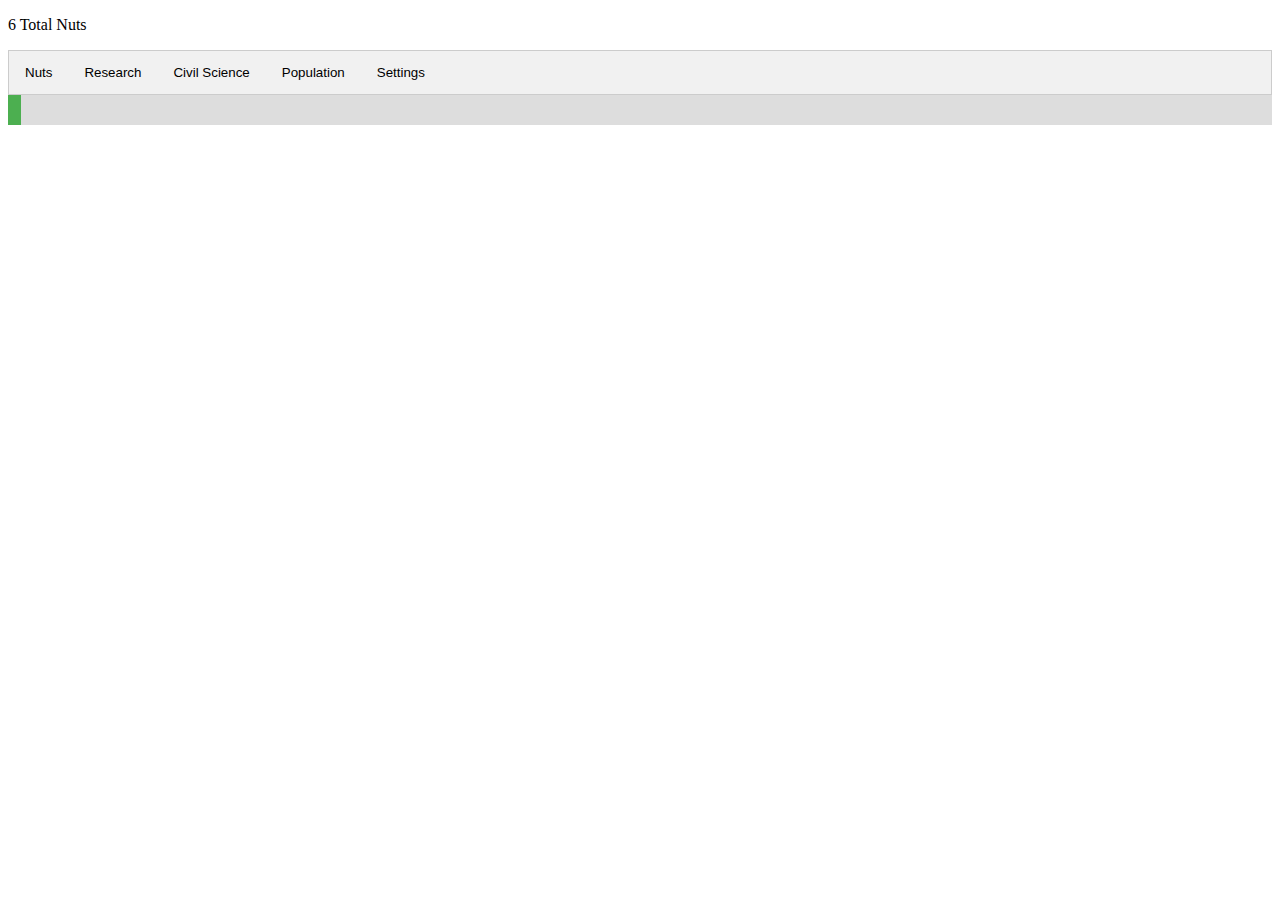
==== index.html @ a5c2f9e1 "First commit" ====
<!DOCTYPE html>
<html>
<head>
  <title>Nuts</title>
  <script src="main.js" charset="utf-8" type="text/javascript"></script>
  <link rel="stylesheet" type="text/css" href="style.css">
</head>

<body>
  <p id="nutsTotal">0 Nuts</p>
  <div class="main">
    <button class="tablinks" onclick="openTab(event, 'Gather')">Nuts</button>
    <button class="tablinks" onclick="openTab(event, 'Research')">Research</button>
    <button class="tablinks" onclick="openTab(event, 'Civil Science')">Civil Science</button>
    <button class="tablinks" onclick="openTab(event, 'Population')">Population</button>
    <button class="tablinks" onclick="openTab(event, 'Settings')">Settings</button>
  </div>

  <div id="Gather" class="tabcontent">
    <h3>Nuts</h3>
    <div id="myProgress" onclick:"move()">
      <div onclick="getNuts();" id="myBar" class="production"></div>
    </div>
      <button onclick="getNutsBulk()" class="buyBulk">x10</button>
      <br>

      <button onclick="shakeTree()" id="progressBar" class="production">Shake Tree</button>
  </div>

  <div id="Research" class="tabcontent">
    <h3>Research</h3>
    <a onclick="buyNutsPerClick()" id="perClickUpgrade" class="upgrade">Upgrade Nuts (Currently Level 1) Cost: 10 Nuts</a>
    <button onclick="buyEfficiencyUpgrade()" id="efficiencyUpgrade">Efficiency Upgrade (Currently Level 1) Cost: 100 Nuts </button>

  </div>

  <div id="Civil Science" class="tabcontent">
    <h3>Civil Science</h3>
  </div>

  <div id="Population" class="tabcontent">
    <h3>Population</h3>
  </div>

  <div id="Settings" class="tabcontent">
    <h3>Settings</h3>
  </div>
<div id="myProgress" onclick="move()">
  <div id="myBar"></div>
</div>

</body>
</html>
---- style.css ----
.main {
  overflow: hidden;
  border: 1px solid #ccc;
  background-color: #f1f1f1;
}

.main button {
  background-color: inherit;
  float: left;
  border: none;
  outline: none;
  cursor: pointer;
  padding: 14px 16px;
  transition: 0.2s;
}

.main button:hover {
  background-color: #ddd;
}

.main button:active {
  background-color: #ddd;
}

.tabcontent {
  display: none;
  padding: 6px 12px;
  border: 1px solid #ccc;
  border-top: none;
}

#progressBar {
  width: 0%;
  height: 20px;
  background color: #4CAF50;
}

#progressMeter {
  width: 100%;
  height: 20px;
  cursor: pointer;
  background: #ddd;
}


.upgrade {
  width: 100%;
  border: 1px solid black;
  cursor: pointer;
}

#myProgress {
  width: 100%;
  cursor: pointer;
  background-color: #ddd;
}

#myBar {
  width: 1%;
  height: 30px;
  background-color: #4CAF50;
}
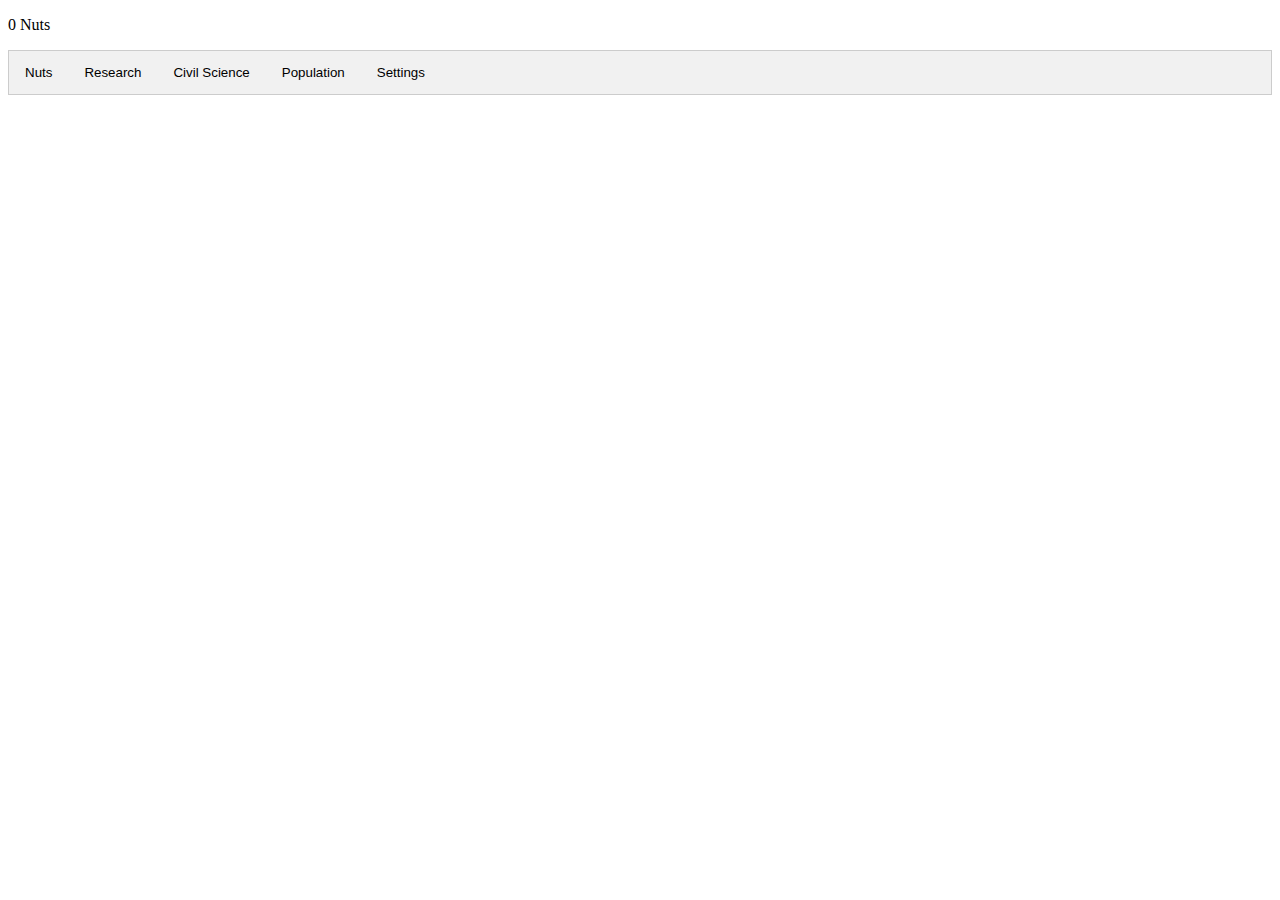
==== commit 904473d3: "Fixed progress bars. Need to add more gathers, change csS" ====
--- a/index.html
+++ b/index.html
@@ -18,15 +18,19 @@
 
   <div id="Gather" class="tabcontent">
     <h3>Nuts</h3>
-    <div id="myProgress" onclick:"move()">
-      <div onclick="getNuts();" id="myBar" class="production"></div>
+    <div id="myProgress" onclick="move(); getNuts()">
+      <div id="detail">Gather</div>
+      <div id="price">1/10sec</div>
+        <div id="myBar" class="production"></div>
+      </div>
     </div>
+<!--
       <button onclick="getNutsBulk()" class="buyBulk">x10</button>
       <br>
 
       <button onclick="shakeTree()" id="progressBar" class="production">Shake Tree</button>
   </div>
-
+-->
   <div id="Research" class="tabcontent">
     <h3>Research</h3>
     <a onclick="buyNutsPerClick()" id="perClickUpgrade" class="upgrade">Upgrade Nuts (Currently Level 1) Cost: 10 Nuts</a>
@@ -45,9 +49,6 @@
   <div id="Settings" class="tabcontent">
     <h3>Settings</h3>
   </div>
-<div id="myProgress" onclick="move()">
-  <div id="myBar"></div>
-</div>
 
 </body>
 </html>
--- a/style.css
+++ b/style.css
@@ -29,20 +29,6 @@
   border-top: none;
 }
 
-#progressBar {
-  width: 0%;
-  height: 20px;
-  background color: #4CAF50;
-}
-
-#progressMeter {
-  width: 100%;
-  height: 20px;
-  cursor: pointer;
-  background: #ddd;
-}
-
-
 .upgrade {
   width: 100%;
   border: 1px solid black;
@@ -56,7 +42,15 @@
 }
 
 #myBar {
-  width: 1%;
+  width: 100%;
   height: 30px;
   background-color: #4CAF50;
 }
+
+#price {
+  float: right;
+}
+
+#detail {
+  float: left;
+}
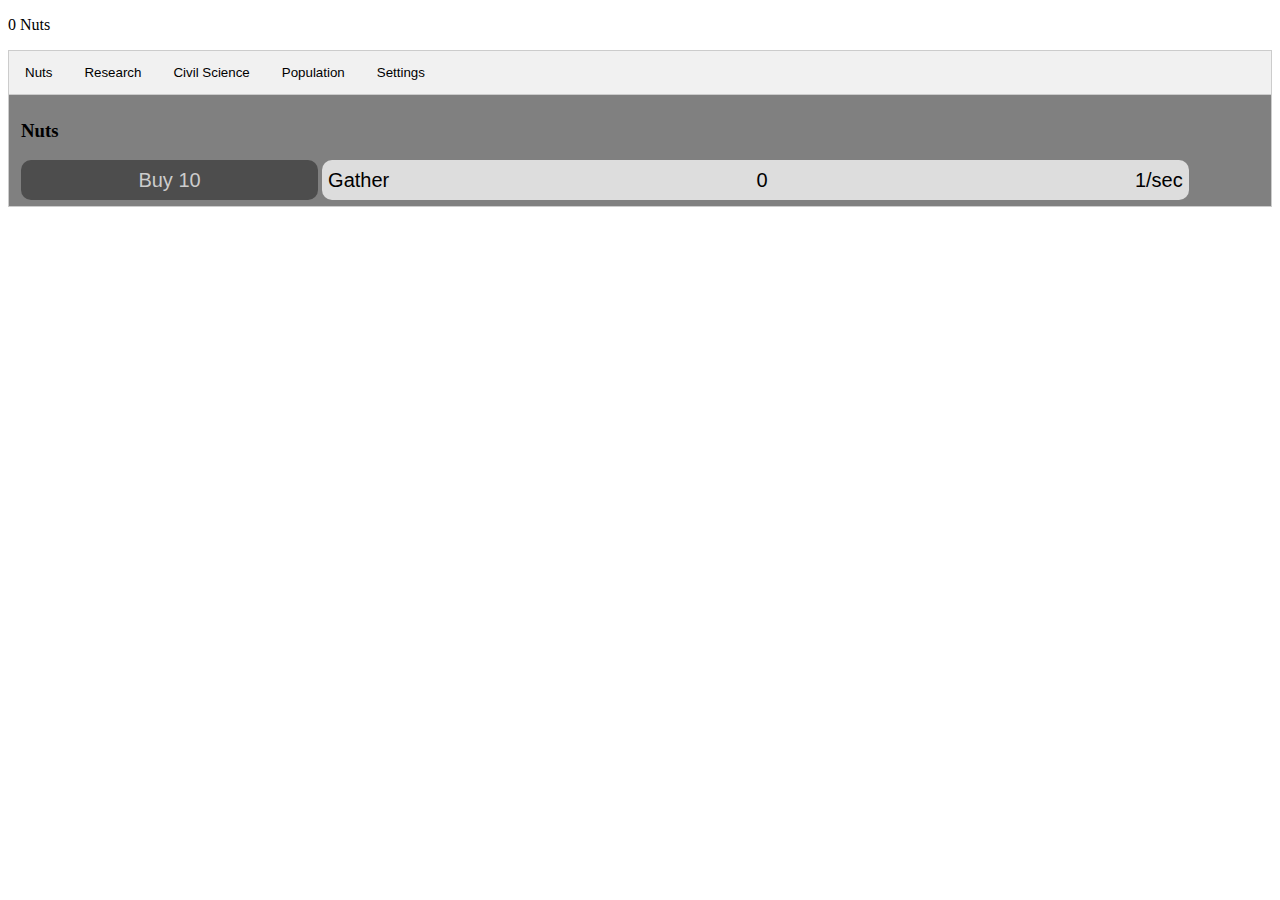
==== commit 814469bc: "Completely reworked game. No longer on timer." ====
--- a/index.html
+++ b/index.html
@@ -2,28 +2,32 @@
 <html>
 <head>
   <title>Nuts</title>
-  <script src="main.js" charset="utf-8" type="text/javascript"></script>
   <link rel="stylesheet" type="text/css" href="style.css">
 </head>
 
 <body>
   <p id="nutsTotal">0 Nuts</p>
   <div class="main">
-    <button class="tablinks" onclick="openTab(event, 'Gather')">Nuts</button>
+    <button class="tablinks" onclick="openTab(event, 'nutsTab')" id="defaultOpen">Nuts</button>
     <button class="tablinks" onclick="openTab(event, 'Research')">Research</button>
     <button class="tablinks" onclick="openTab(event, 'Civil Science')">Civil Science</button>
     <button class="tablinks" onclick="openTab(event, 'Population')">Population</button>
     <button class="tablinks" onclick="openTab(event, 'Settings')">Settings</button>
   </div>
 
-  <div id="Gather" class="tabcontent">
+  <wrapper id="nutsTab" class="tabcontent">
     <h3>Nuts</h3>
-    <div id="myProgress" onclick="move(); getNuts()">
-      <div id="detail">Gather</div>
-      <div id="price">1/10sec</div>
-        <div id="myBar" class="production"></div>
-      </div>
-    </div>
+    <button class="buy" onclick="buyGather()">
+      Buy
+      <span id="gatherCost">10<span>
+    </button>
+    <button id="gather" class="statusBar" onclick="gather()">
+      <span class="detail">Gather</span>
+      <span id="gatherLevel">0</span>
+      <span id="gatherEffect" class="effect">1/sec</span>
+    </button>
+  </wrapper>
+
 <!--
       <button onclick="getNutsBulk()" class="buyBulk">x10</button>
       <br>
@@ -49,6 +53,6 @@
   <div id="Settings" class="tabcontent">
     <h3>Settings</h3>
   </div>
-
+  <script src="main.js" charset="utf-8" type="text/javascript"></script>
 </body>
 </html>
--- a/style.css
+++ b/style.css
@@ -25,9 +25,29 @@
 .tabcontent {
   display: none;
   padding: 6px 12px;
-  border: 1px solid #ccc;
+  border: 1px solid #cccccc;
   border-top: none;
+  background-color: #808080;
 }
+
+.buy {
+  width: 24%;
+  border: none;
+  border-radius: 10px;
+  background-color: #4d4d4d;
+  height: 40px;
+  color: #ccc;
+  font-size: 20px;
+}
+
+.buy:hover {background-color: #404040}
+
+.buy:active {
+  background-color: #404040;
+  transform: translateY(2px);
+}
+
+button:focus {outline-color: #808080}
 
 .upgrade {
   width: 100%;
@@ -35,22 +55,23 @@
   cursor: pointer;
 }
 
-#myProgress {
-  width: 100%;
+.statusBar {
+  font-size: 20px;
+  border: none;
+  border-radius: 10px;
+  height: 40px;
+  width: 70%;
+  background-color: #DDD;
   cursor: pointer;
-  background-color: #ddd;
+  display: inline-block;
 }
 
-#myBar {
-  width: 100%;
-  height: 30px;
-  background-color: #4CAF50;
+.effect {
+  float: right;
+  padding: auto 20px;
 }
 
-#price {
-  float: right;
+.detail {
+  float: left;
+  padding: auto, 20px;
 }
-
-#detail {
-  float: left;
-}
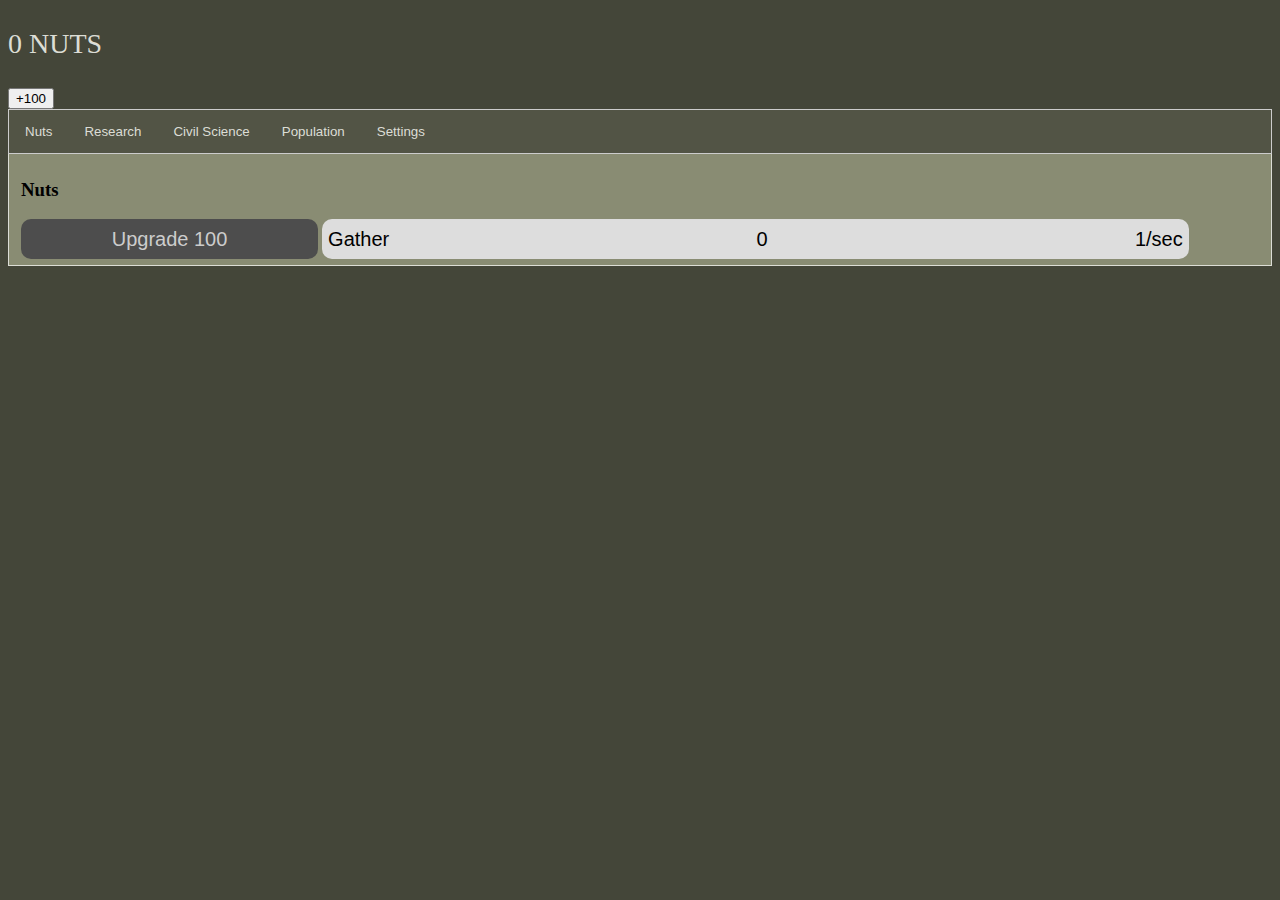
==== commit 749684d8: "start of day, Friday 23rd" ====
--- a/index.html
+++ b/index.html
@@ -7,6 +7,7 @@
 
 <body>
   <p id="nutsTotal">0 Nuts</p>
+  <button onclick="plusHundred()">+100</button>
   <div class="main">
     <button class="tablinks" onclick="openTab(event, 'nutsTab')" id="defaultOpen">Nuts</button>
     <button class="tablinks" onclick="openTab(event, 'Research')">Research</button>
@@ -17,9 +18,9 @@
 
   <wrapper id="nutsTab" class="tabcontent">
     <h3>Nuts</h3>
-    <button class="buy" onclick="buyGather()">
-      Buy
-      <span id="gatherCost">10<span>
+    <button class="upgrade" onclick="firstGather()">
+      <span id="gatherBuy">Upgrade</span>
+      <span id="gatherCost">100<span>
     </button>
     <button id="gather" class="statusBar" onclick="gather()">
       <span class="detail">Gather</span>
--- a/style.css
+++ b/style.css
@@ -1,7 +1,16 @@
+body {
+  background-color: #444639;
+
+}
+#nutsTotal {
+  font-size: 28px;
+  text-transform: uppercase;
+  color: #dcddd5;
+}
 .main {
   overflow: hidden;
   border: 1px solid #ccc;
-  background-color: #f1f1f1;
+  background-color: #525445;
 }
 
 .main button {
@@ -12,22 +21,23 @@
   cursor: pointer;
   padding: 14px 16px;
   transition: 0.2s;
+  color: #dcddd5;
 }
 
 .main button:hover {
-  background-color: #ddd;
+  background-color: #6d705c;
 }
 
 .main button:active {
-  background-color: #ddd;
+  background-color: #6d705c;
 }
 
 .tabcontent {
   display: none;
   padding: 6px 12px;
-  border: 1px solid #cccccc;
+  border: 1px solid #dcddd5;
   border-top: none;
-  background-color: #808080;
+  background-color: #898c73;
 }
 
 .buy {
@@ -50,9 +60,13 @@
 button:focus {outline-color: #808080}
 
 .upgrade {
-  width: 100%;
-  border: 1px solid black;
-  cursor: pointer;
+  width: 24%;
+  border: none;
+  border-radius: 10px;
+  background-color: #4d4d4d;
+  height: 40px;
+  color: #ccc;
+  font-size: 20px;
 }
 
 .statusBar {
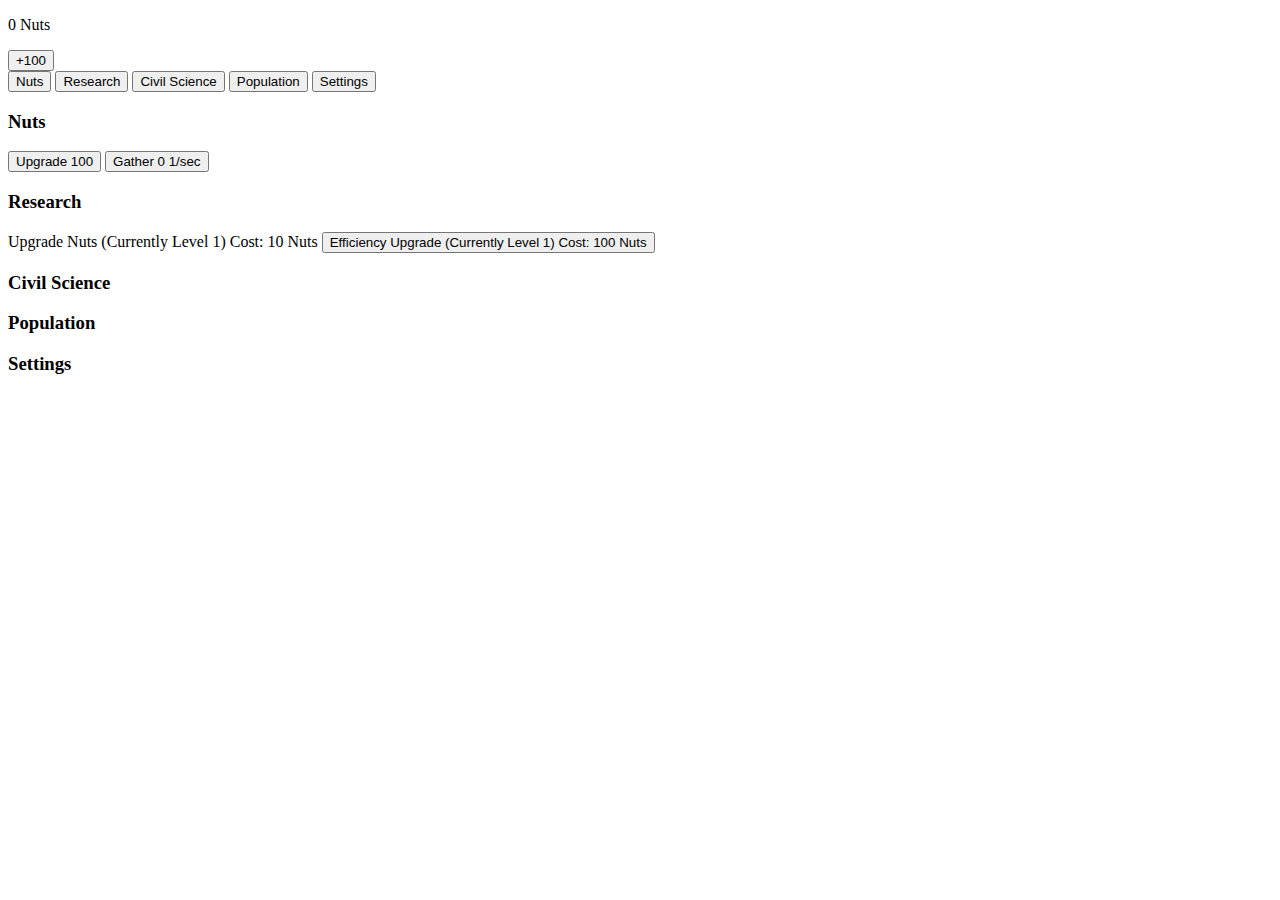
==== commit 7825ef32: "Scrap Everything. Move to ES2015. Work from index2 for now." ====
--- a/index.html
+++ b/index.html
@@ -2,7 +2,8 @@
 <html>
 <head>
   <title>Nuts</title>
-  <link rel="stylesheet" type="text/css" href="style.css">
+  <link rel="stylesheet" type="text/css" href="style/style.css">
+  <script defer src="js/main.js" charset="utf-8" type="text/javascript"></script>
 </head>
 
 <body>
@@ -54,6 +55,5 @@
   <div id="Settings" class="tabcontent">
     <h3>Settings</h3>
   </div>
-  <script src="main.js" charset="utf-8" type="text/javascript"></script>
 </body>
 </html>
--- a/style/style.css
+++ b/style/style.css
@@ -0,0 +1,36 @@
+body {
+  box-sizing: border-box;
+}
+
+nav {
+  display: flex;
+  align-items: center;
+  align-content: center;
+  justify-content: center;
+
+}
+
+.tabs {
+  border: 2px solid gray;
+  font-size: 20px;
+  height: 40px;
+  text-align: center;
+  width: 20em;
+}
+
+.tabs:hover {
+  border-color: white;
+  background-color: lightgray;
+}
+
+.tabs.active {
+  background-color: gray;
+}
+
+.tab-content.active {
+  background-color: lightblue;
+}
+
+.hidden {
+  display: none;
+}
